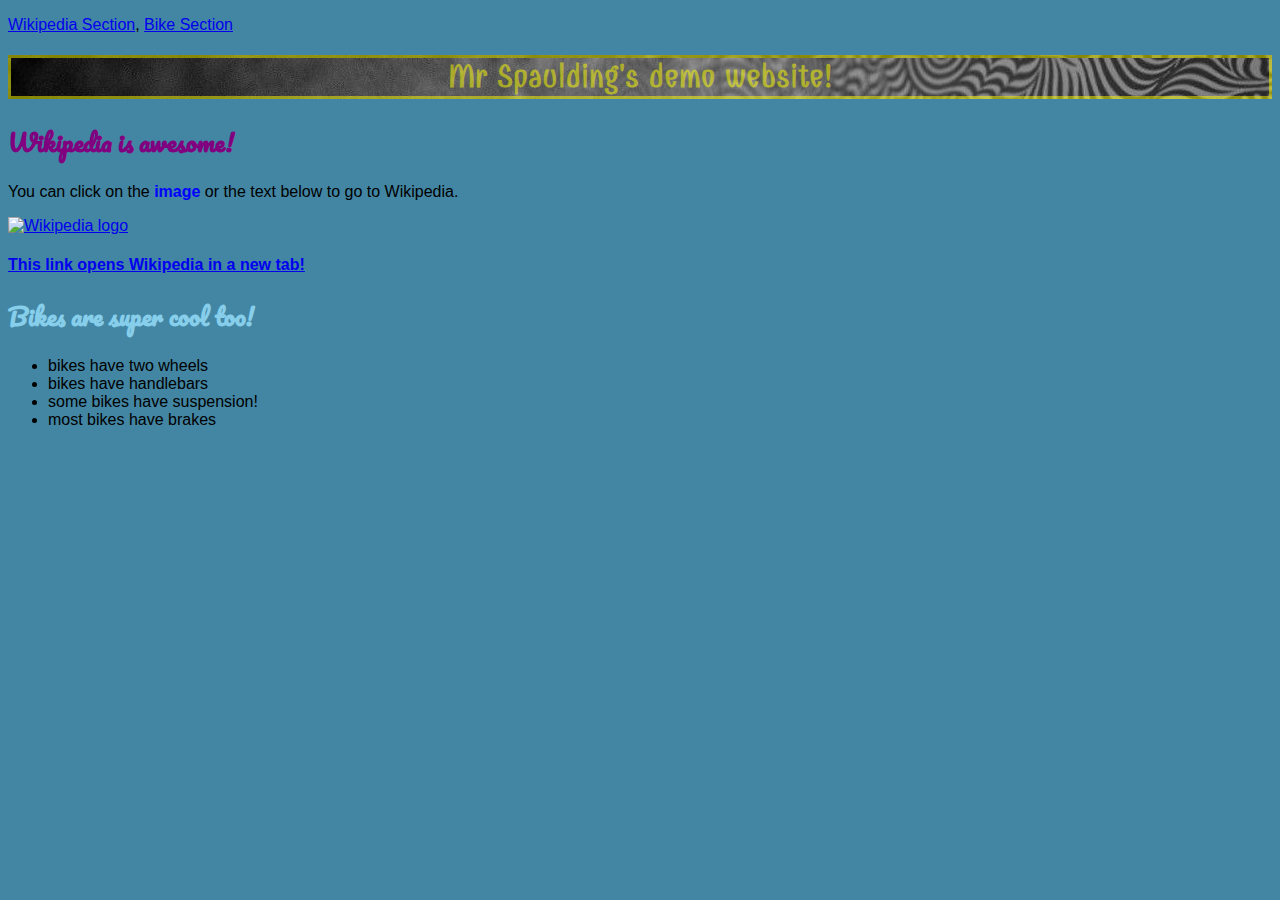
==== index.html @ 24fcc78a "Add initial version of index and style sheet" ====
<!DOCTYPE html>
<html>

<head>
  <title>html demo</title>
  <link rel="stylesheet" href=style.css>
  <link rel="preconnect" href="https://fonts.googleapis.com">
<link rel="preconnect" href="https://fonts.gstatic.com" crossorigin>
<link href="https://fonts.googleapis.com/css2?family=Combo&display=swap" rel="stylesheet">
  <link rel="preconnect" href="https://fonts.googleapis.com">
<link rel="preconnect" href="https://fonts.gstatic.com" crossorigin>
<link href="https://fonts.googleapis.com/css2?family=Pacifico&display=swap" rel="stylesheet">
</head>

  <p><a href='#wiki'>Wikipedia Section</a>, <a href='#bikes'>Bike Section</a></p>

<body>
  <div id='title'>
  <h1>Mr Spaulding's demo website!</h1>
  </div>

  <div id='wiki'>
  <h2 class=top_subheading>Wikipedia is awesome!</h2>
  
  <p>You can click on the <span class=enhance>image</span> or the text below to go to Wikipedia.</p>
  
  <a href="https://www.wikipedia.org/">
    <img src="https://www.wikipedia.org/portal/wikipedia.org/assets/img/Wikipedia-logo-v2@1.5x.png" alt="Wikipedia logo">
  </a>

  <a href="https://www.wikipedia.org/" target=_blank><h4>This link opens Wikipedia in a new tab!</h4></a>
  </div>

  <div id='bikes'>
  <h2 class=bottom_subheading>Bikes are super cool too!</h2>
  <ul>
    <li>bikes have two wheels</li>
    <li>bikes have handlebars</li>
    <li>some bikes have suspension!</li>
    <li>most bikes have brakes</li>
  </ul>
  </div>
  
</body>

</html>
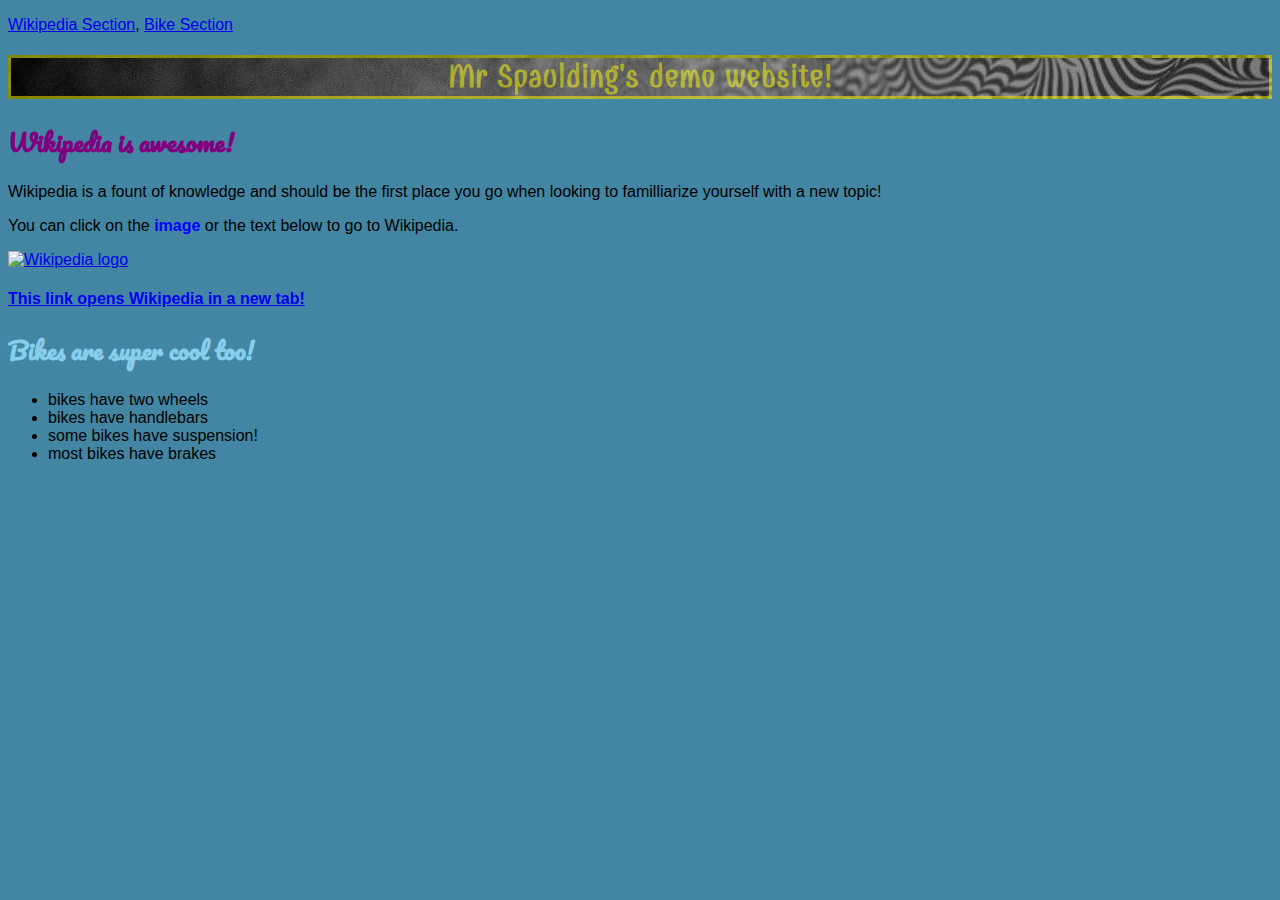
==== commit 150aa4bc: "Add paragraph to wikipedia seciton" ====
--- a/index.html
+++ b/index.html
@@ -5,42 +5,47 @@
   <title>html demo</title>
   <link rel="stylesheet" href=style.css>
   <link rel="preconnect" href="https://fonts.googleapis.com">
-<link rel="preconnect" href="https://fonts.gstatic.com" crossorigin>
-<link href="https://fonts.googleapis.com/css2?family=Combo&display=swap" rel="stylesheet">
+  <link rel="preconnect" href="https://fonts.gstatic.com" crossorigin>
+  <link href="https://fonts.googleapis.com/css2?family=Combo&display=swap" rel="stylesheet">
   <link rel="preconnect" href="https://fonts.googleapis.com">
-<link rel="preconnect" href="https://fonts.gstatic.com" crossorigin>
-<link href="https://fonts.googleapis.com/css2?family=Pacifico&display=swap" rel="stylesheet">
+  <link rel="preconnect" href="https://fonts.gstatic.com" crossorigin>
+  <link href="https://fonts.googleapis.com/css2?family=Pacifico&display=swap" rel="stylesheet">
 </head>
 
-  <p><a href='#wiki'>Wikipedia Section</a>, <a href='#bikes'>Bike Section</a></p>
+<p><a href='#wiki'>Wikipedia Section</a>, <a href='#bikes'>Bike Section</a></p>
 
 <body>
   <div id='title'>
-  <h1>Mr Spaulding's demo website!</h1>
+    <h1>Mr Spaulding's demo website!</h1>
   </div>
 
   <div id='wiki'>
-  <h2 class=top_subheading>Wikipedia is awesome!</h2>
-  
-  <p>You can click on the <span class=enhance>image</span> or the text below to go to Wikipedia.</p>
-  
-  <a href="https://www.wikipedia.org/">
-    <img src="https://www.wikipedia.org/portal/wikipedia.org/assets/img/Wikipedia-logo-v2@1.5x.png" alt="Wikipedia logo">
-  </a>
+    <h2 class=top_subheading>Wikipedia is awesome!</h2>
 
-  <a href="https://www.wikipedia.org/" target=_blank><h4>This link opens Wikipedia in a new tab!</h4></a>
+    <p>Wikipedia is a fount of knowledge and should be the first place you go when looking to familliarize yourself with
+      a new topic!</p>
+    <p>You can click on the <span class=enhance>image</span> or the text below to go to Wikipedia.</p>
+
+    <a href="https://www.wikipedia.org/">
+      <img src="https://www.wikipedia.org/portal/wikipedia.org/assets/img/Wikipedia-logo-v2@1.5x.png"
+        alt="Wikipedia logo">
+    </a>
+
+    <a href="https://www.wikipedia.org/" target=_blank>
+      <h4>This link opens Wikipedia in a new tab!</h4>
+    </a>
   </div>
 
   <div id='bikes'>
-  <h2 class=bottom_subheading>Bikes are super cool too!</h2>
-  <ul>
-    <li>bikes have two wheels</li>
-    <li>bikes have handlebars</li>
-    <li>some bikes have suspension!</li>
-    <li>most bikes have brakes</li>
-  </ul>
+    <h2 class=bottom_subheading>Bikes are super cool too!</h2>
+    <ul>
+      <li>bikes have two wheels</li>
+      <li>bikes have handlebars</li>
+      <li>some bikes have suspension!</li>
+      <li>most bikes have brakes</li>
+    </ul>
   </div>
-  
+
 </body>
 
-</html>
+</html>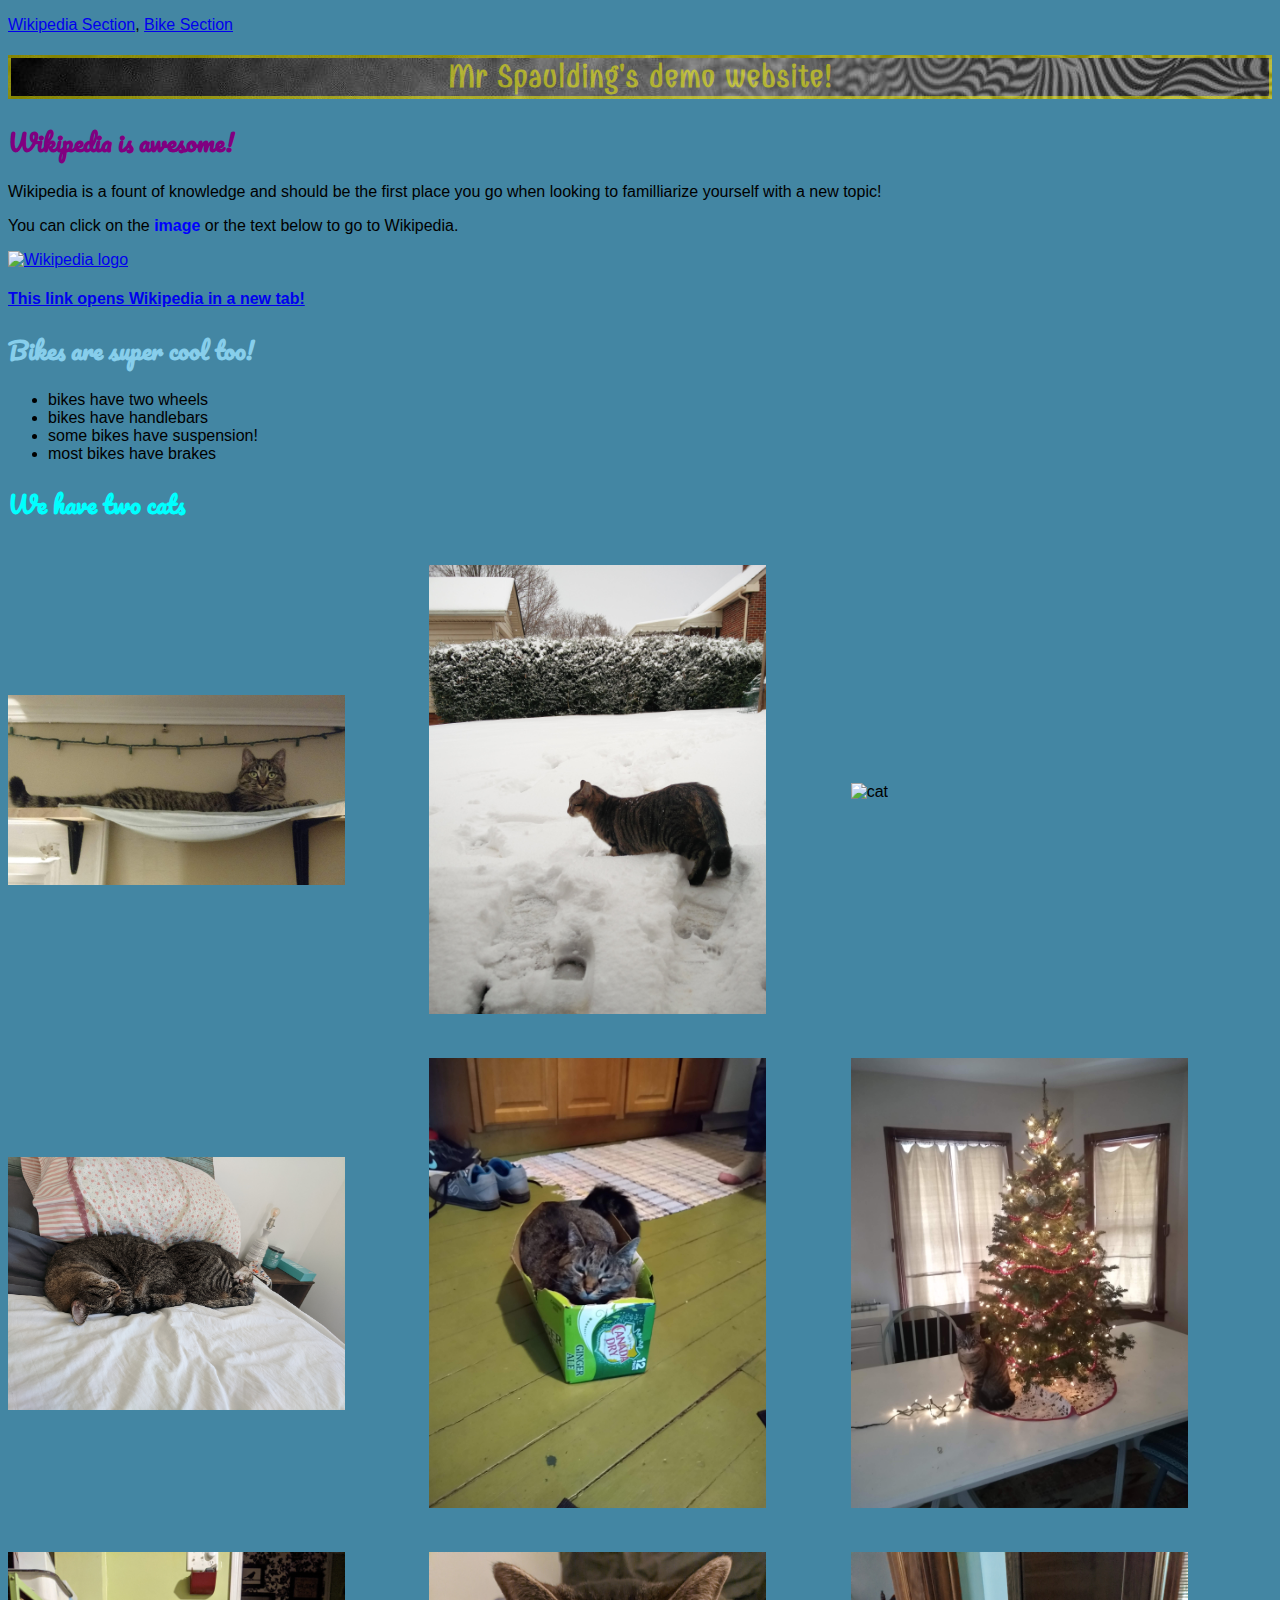
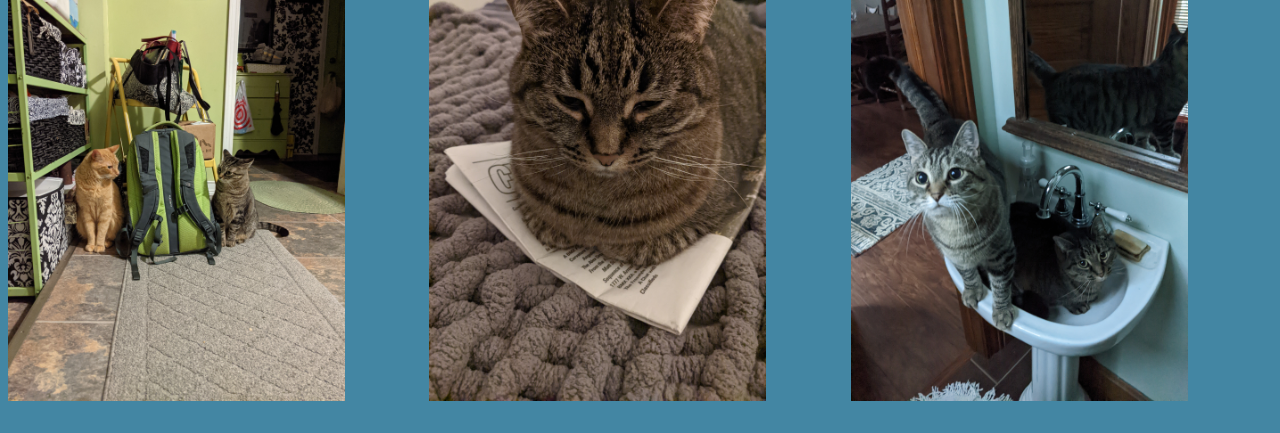
==== commit 4bdc3a92: "add cat gallery" ====
--- a/index.html
+++ b/index.html
@@ -20,14 +20,14 @@
   </div>
 
   <div id='wiki'>
-    <h2 class=top_subheading>Wikipedia is awesome!</h2>
+    <h2 class=wikipedia_subheading>Wikipedia is awesome!</h2>
 
     <p>Wikipedia is a fount of knowledge and should be the first place you go when looking to familliarize yourself with
       a new topic!</p>
     <p>You can click on the <span class=enhance>image</span> or the text below to go to Wikipedia.</p>
 
     <a href="https://www.wikipedia.org/">
-      <img src="https://www.wikipedia.org/portal/wikipedia.org/assets/img/Wikipedia-logo-v2@1.5x.png"
+      <img class=".wikipedia-img" src="https://www.wikipedia.org/portal/wikipedia.org/assets/img/Wikipedia-logo-v2@1.5x.png"
         alt="Wikipedia logo">
     </a>
 
@@ -37,7 +37,7 @@
   </div>
 
   <div id='bikes'>
-    <h2 class=bottom_subheading>Bikes are super cool too!</h2>
+    <h2 class=bikes_subheading>Bikes are super cool too!</h2>
     <ul>
       <li>bikes have two wheels</li>
       <li>bikes have handlebars</li>
@@ -46,6 +46,39 @@
     </ul>
   </div>
 
+  <div id="cats">
+    <h2 class="cats_subheading">We have two cats</h2>
+    <div class="gallery">
+      <div class="card">
+        <img src="./cat-pics/IMG_20180530_220130063.jpg" alt="cat">
+      </div>
+      <div class="card">
+        <img src="./cat-pics/IMG_20181209_092645.jpg" alt="cat">
+      </div>
+      <div class="card">
+        <img src="./cat-pics/IMG_20190908_094002.jpg" alt="cat">
+      </div>
+      <div class="card">
+        <img src="./cat-pics/IMG_20200105_160716.jpg" alt="cat">
+      </div>
+      <div class="card">
+        <img src="./cat-pics/IMG_20200510_223830433.jpg" alt="cat">
+      </div>
+      <div class="card">
+        <img src="./cat-pics/IMG_20201206_115510281.jpg" alt="cat">
+      </div>
+      <div class="card">
+        <img src="./cat-pics/PXL_20211027_012108430.jpg" alt="cat">
+      </div>
+      <div class="card">
+        <img src="./cat-pics/PXL_20220109_022801279.jpg" alt="cat">
+      </div>
+      <div class="card">
+        <img src="./cat-pics/PXL_20221113_123647064.jpg" alt="cat">
+      </div>
+    </div>
+  </div>
+
 </body>
 
 </html>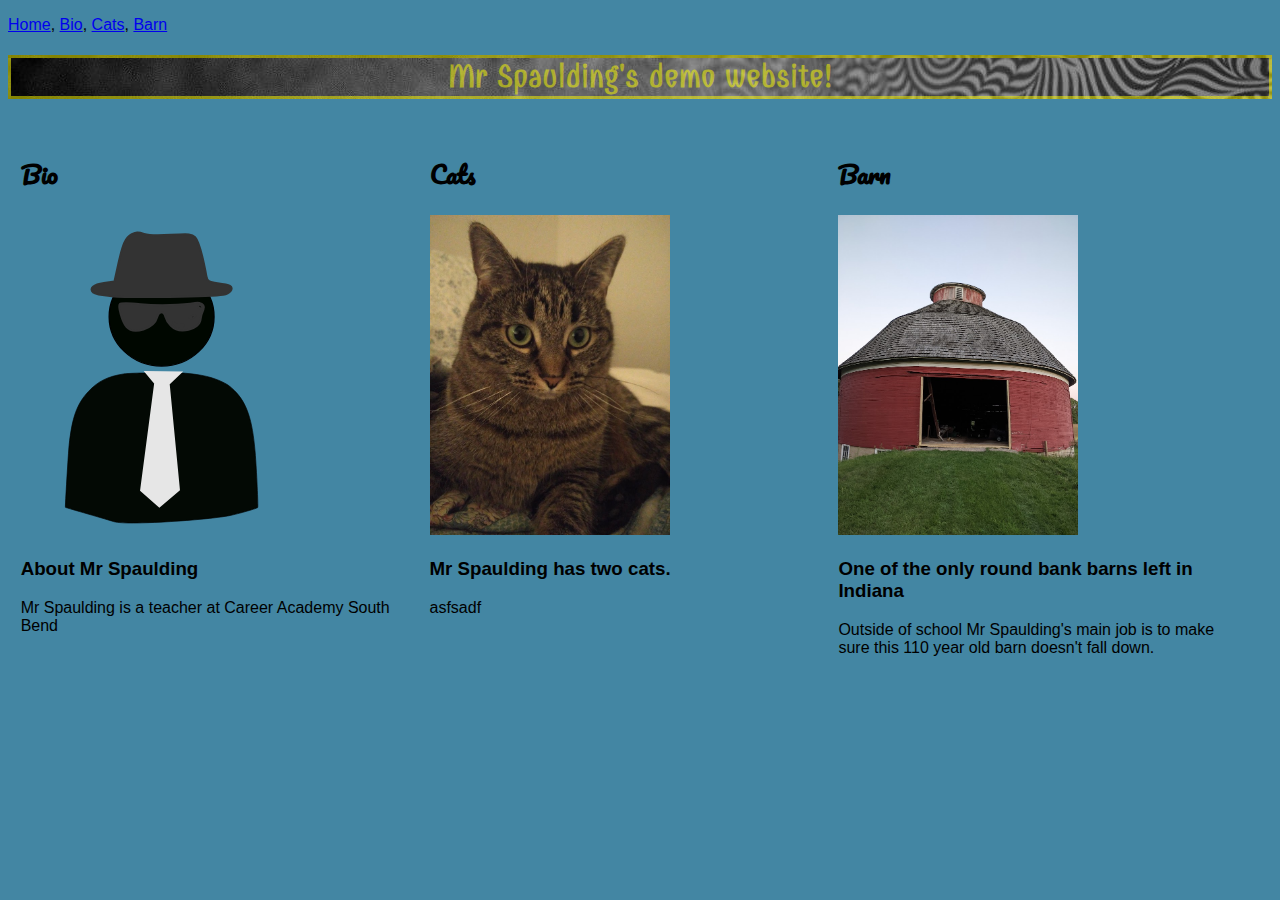
==== commit c0a5b2e5: "updates" ====
--- a/index.html
+++ b/index.html
@@ -12,71 +12,42 @@
   <link href="https://fonts.googleapis.com/css2?family=Pacifico&display=swap" rel="stylesheet">
 </head>
 
-<p><a href='#wiki'>Wikipedia Section</a>, <a href='#bikes'>Bike Section</a></p>
+
 
 <body>
+  <nav>
+    <p><a href=index.html>Home</a>, <a href='bio.html'>Bio</a>, <a href='cats.html'>Cats</a>, <a href='barn.html'>Barn</a></p>
+  </nav>
+
   <div id='title'>
     <h1>Mr Spaulding's demo website!</h1>
   </div>
+    
+  <!-- Bio -->
 
-  <div id='wiki'>
-    <h2 class=wikipedia_subheading>Wikipedia is awesome!</h2>
-
-    <p>Wikipedia is a fount of knowledge and should be the first place you go when looking to familliarize yourself with
-      a new topic!</p>
-    <p>You can click on the <span class=enhance>image</span> or the text below to go to Wikipedia.</p>
-
-    <a href="https://www.wikipedia.org/">
-      <img class=".wikipedia-img" src="https://www.wikipedia.org/portal/wikipedia.org/assets/img/Wikipedia-logo-v2@1.5x.png"
-        alt="Wikipedia logo">
-    </a>
-
-    <a href="https://www.wikipedia.org/" target=_blank>
-      <h4>This link opens Wikipedia in a new tab!</h4>
-    </a>
+  <div class="item">
+    <h2 id="bio">Bio</h2>
+    <a href="bio.html"><img src="home-page-pics/user-spy.svg"/ alt="unknown user"></a>
+    <h3>About Mr Spaulding</h3>
+    <p>Mr Spaulding is a teacher at Career Academy South Bend</p>
   </div>
 
-  <div id='bikes'>
-    <h2 class=bikes_subheading>Bikes are super cool too!</h2>
-    <ul>
-      <li>bikes have two wheels</li>
-      <li>bikes have handlebars</li>
-      <li>some bikes have suspension!</li>
-      <li>most bikes have brakes</li>
-    </ul>
-  </div>
+  <!-- Frames Section -->
 
-  <div id="cats">
-    <h2 class="cats_subheading">We have two cats</h2>
-    <div class="gallery">
-      <div class="card">
-        <img src="./cat-pics/IMG_20180530_220130063.jpg" alt="cat">
-      </div>
-      <div class="card">
-        <img src="./cat-pics/IMG_20181209_092645.jpg" alt="cat">
-      </div>
-      <div class="card">
-        <img src="./cat-pics/IMG_20190908_094002.jpg" alt="cat">
-      </div>
-      <div class="card">
-        <img src="./cat-pics/IMG_20200105_160716.jpg" alt="cat">
-      </div>
-      <div class="card">
-        <img src="./cat-pics/IMG_20200510_223830433.jpg" alt="cat">
-      </div>
-      <div class="card">
-        <img src="./cat-pics/IMG_20201206_115510281.jpg" alt="cat">
-      </div>
-      <div class="card">
-        <img src="./cat-pics/PXL_20211027_012108430.jpg" alt="cat">
-      </div>
-      <div class="card">
-        <img src="./cat-pics/PXL_20220109_022801279.jpg" alt="cat">
-      </div>
-      <div class="card">
-        <img src="./cat-pics/PXL_20221113_123647064.jpg" alt="cat">
-      </div>
+  <div class="item">
+    <h2 id="cats">Cats</h2>
+    <a href="cats.html"><img src="home-page-pics/cat.bmp" alt="a cat"></a>
+    <h3>Mr Spaulding has two cats.</h3>
+    <p>asfsadf</p>
     </div>
+
+  <!-- Paint Section -->
+
+  <div class="item">
+    <h2 id="barn">Barn</h2>
+    <a href="barn.html"><img src="home-page-pics/barn-front.bmp" alt="a round barn"></a>
+    <h3>One of the only round bank barns left in Indiana</h3>
+    <p>Outside of school Mr Spaulding's main job is to make sure this 110 year old barn doesn't fall down.</p>
   </div>
 
 </body>
